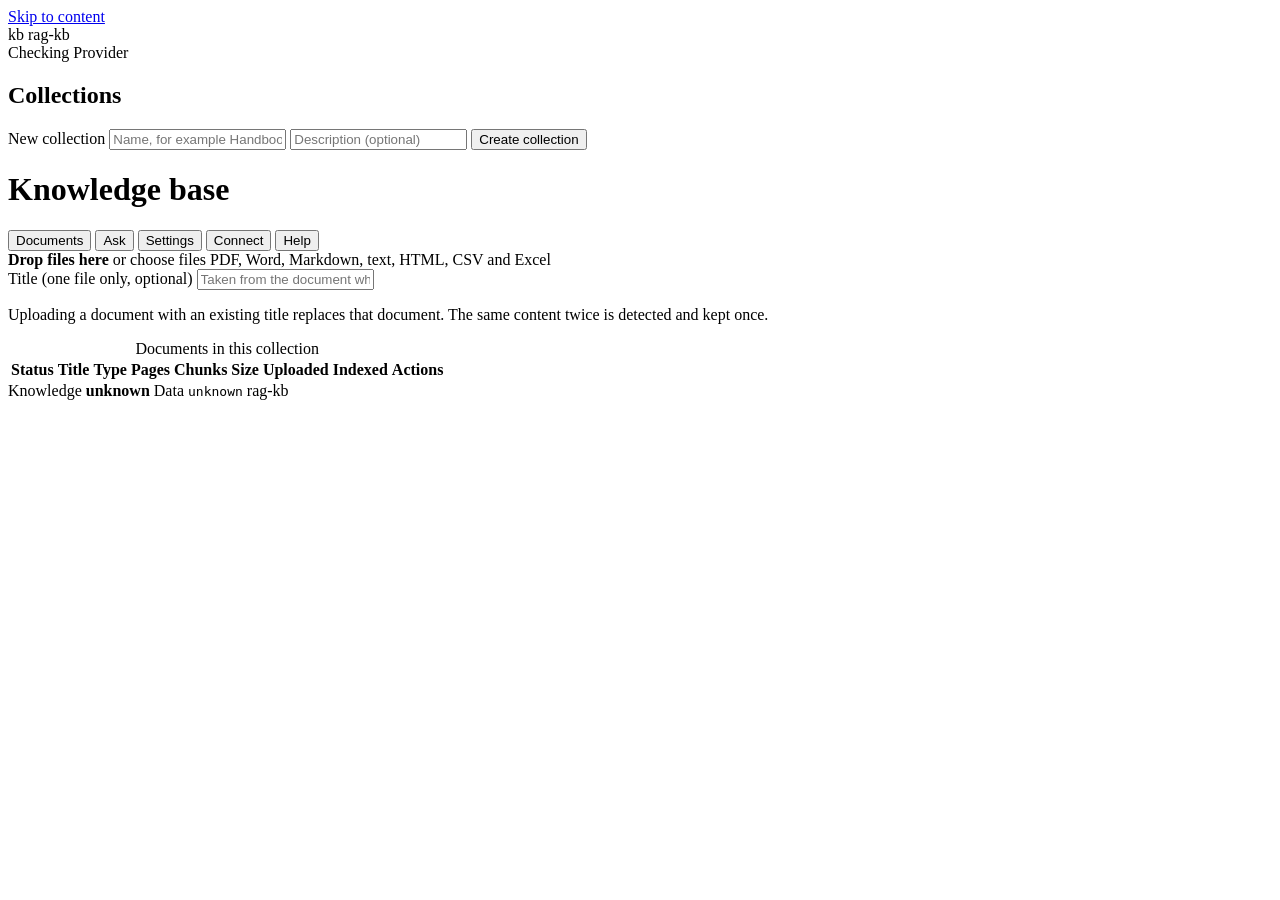
==== ragkb/ui/index.html @ 0aeab0ac "API server, command line and web UI" ====
<!doctype html>
<html lang="en">
<head>
  <meta charset="utf-8">
  <meta name="viewport" content="width=device-width, initial-scale=1">
  <meta name="color-scheme" content="light dark">
  <title>rag-kb</title>
  <link rel="icon" href="data:,">
  <link rel="stylesheet" href="/ui/styles.css">
  <script src="/ui/app.js" defer></script>
</head>
<body>
<a class="skip-link" href="#main">Skip to content</a>
<div id="sr-status" class="sr-only" role="status" aria-live="polite"></div>

<div class="app">
  <aside class="sidebar" aria-label="Collections and status">
    <div class="brand">
      <span class="brand-mark" aria-hidden="true">kb</span>
      <span class="brand-name">rag-kb</span>
    </div>

    <div class="badges">
      <span id="health-badge" class="badge badge-muted" title="Server health">Checking</span>
      <span id="provider-badge" class="badge badge-muted" title="Who writes the answers">Provider</span>
    </div>

    <nav class="side-section" aria-labelledby="collections-heading">
      <h2 id="collections-heading" class="side-title">Collections</h2>
      <ul id="collection-list" class="collection-list"></ul>
      <p id="collection-empty" class="muted small" hidden>No collections yet. Create one below.</p>
    </nav>

    <form id="collection-form" class="side-section collection-form" autocomplete="off" novalidate>
      <label for="collection-name" class="side-title">New collection</label>
      <input id="collection-name" name="name" maxlength="100" placeholder="Name, for example Handbook" required>
      <input id="collection-desc" name="description" maxlength="1000" placeholder="Description (optional)"
             aria-label="Description (optional)">
      <button type="submit" class="btn btn-primary btn-block">Create collection</button>
      <p id="collection-form-error" class="field-error" role="alert" hidden></p>
    </form>
  </aside>

  <main id="main" class="main" tabindex="-1">
    <div id="banner" class="banner" role="alert" hidden></div>

    <header class="main-header">
      <div class="main-header-text">
        <h1 id="collection-title">Knowledge base</h1>
        <p id="collection-meta" class="muted small"></p>
      </div>
      <button id="collection-delete" class="btn btn-danger-ghost" type="button" hidden>Delete collection</button>
    </header>

    <div class="tabs" role="tablist" aria-label="Sections">
      <button class="tab" type="button" role="tab" id="tab-documents" aria-controls="panel-documents" aria-selected="true">Documents</button>
      <button class="tab" type="button" role="tab" id="tab-ask" aria-controls="panel-ask" aria-selected="false" tabindex="-1">Ask</button>
      <button class="tab" type="button" role="tab" id="tab-settings" aria-controls="panel-settings" aria-selected="false" tabindex="-1">Settings</button>
      <button class="tab" type="button" role="tab" id="tab-connect" aria-controls="panel-connect" aria-selected="false" tabindex="-1">Connect</button>
      <button class="tab" type="button" role="tab" id="tab-help" aria-controls="panel-help" aria-selected="false" tabindex="-1">Help</button>
    </div>

    <!-- Documents -->
    <section id="panel-documents" class="panel" role="tabpanel" aria-labelledby="tab-documents" tabindex="0">
      <div id="docs-no-collection" class="empty-state" hidden>
        <h2>Start with a collection</h2>
        <p>A collection holds one corpus: a team's handbook, a product's manuals, a client's contracts.
          Create one in the sidebar, then drop your documents here.</p>
      </div>

      <div id="docs-body">
        <div class="upload-row">
          <div id="dropzone" class="dropzone" role="button" tabindex="0" aria-describedby="dropzone-hint">
            <span class="dropzone-icon" aria-hidden="true"></span>
            <span><strong>Drop files here</strong> or <span class="link-like">choose files</span></span>
            <span id="dropzone-hint" class="muted small">PDF, Word, Markdown, text, HTML, CSV and Excel</span>
          </div>
          <input id="file-input" type="file" multiple hidden>
          <div class="title-field">
            <label for="upload-title">Title <span class="muted">(one file only, optional)</span></label>
            <input id="upload-title" maxlength="300" placeholder="Taken from the document when empty">
            <p class="muted small">Uploading a document with an existing title replaces that document.
              The same content twice is detected and kept once.</p>
          </div>
        </div>

        <div id="upload-panel" class="upload-panel" hidden>
          <div class="upload-panel-head">
            <h2 class="h3">Uploads</h2>
            <button id="uploads-clear" class="btn btn-ghost btn-small" type="button">Clear finished</button>
          </div>
          <ul id="upload-list" class="upload-list" aria-live="polite"></ul>
        </div>

        <div class="table-wrap">
          <table class="docs-table">
            <caption class="sr-only">Documents in this collection</caption>
            <thead>
              <tr>
                <th scope="col">Status</th>
                <th scope="col">Title</th>
                <th scope="col">Type</th>
                <th scope="col" class="num">Pages</th>
                <th scope="col" class="num">Chunks</th>
                <th scope="col" class="num">Size</th>
                <th scope="col">Uploaded</th>
                <th scope="col">Indexed</th>
                <th scope="col"><span class="sr-only">Actions</span></th>
              </tr>
            </thead>
            <tbody id="docs-tbody"></tbody>
          </table>
        </div>
      </div>
    </section>

    <!-- Ask -->
    <section id="panel-ask" class="panel" role="tabpanel" aria-labelledby="tab-ask" tabindex="0" hidden>
      <div id="ask-no-collection" class="empty-state" hidden>
        <h2>Pick a collection first</h2>
        <p>Questions are answered from one collection at a time. Create or select one in the sidebar.</p>
      </div>

      <form id="ask-form" class="ask-form" novalidate>
        <label for="question" class="sr-only">Question</label>
        <textarea id="question" rows="3" maxlength="4000"
                  placeholder="Ask a question about the documents in this collection"></textarea>
        <div class="ask-controls">
          <label class="control">
            <span class="control-label">Provider</span>
            <select id="provider-select"></select>
          </label>
          <label class="control" id="model-field" hidden>
            <span class="control-label">Model</span>
            <select id="model-select"></select>
          </label>
          <label class="control control-narrow">
            <span class="control-label">Passages</span>
            <input id="topk-input" type="number" min="1" max="20" value="6" inputmode="numeric">
          </label>
          <button type="submit" class="btn btn-primary" id="ask-button">Ask</button>
        </div>
        <p class="muted small">Enter sends, Shift+Enter starts a new line. Press / anywhere to come back here.</p>
        <div id="provider-notes" class="provider-notes"></div>
        <div id="suggestions" class="suggestions" aria-label="Suggested questions"></div>
      </form>

      <div id="answer-area" class="answer-area" aria-live="polite"></div>
    </section>

    <!-- Settings -->
    <section id="panel-settings" class="panel" role="tabpanel" aria-labelledby="tab-settings" tabindex="0" hidden>
      <div class="panel-head">
        <h2>Settings and health</h2>
        <button id="settings-refresh" class="btn btn-ghost btn-small" type="button">Check again</button>
      </div>
      <p class="muted small">Settings come from <code>RAGKB_*</code> environment variables or a <code>.env</code>
        file next to where you start the server. Change them there and restart.</p>
      <div id="settings-body" class="settings-grid"></div>
    </section>

    <!-- Connect -->
    <section id="panel-connect" class="panel" role="tabpanel" aria-labelledby="tab-connect" tabindex="0" hidden>
      <div class="panel-head">
        <h2>Connect your assistant</h2>
      </div>
      <p>Your own assistant can use this knowledge base as a tool through MCP. It searches and reads the
        brief here, then writes the answer on your own subscription.</p>
      <div id="connect-body"></div>
    </section>

    <!-- Help -->
    <section id="panel-help" class="panel prose" role="tabpanel" aria-labelledby="tab-help" tabindex="0" hidden>
      <h2>How answers are produced</h2>
      <ol>
        <li><strong>Search.</strong> Your question is matched against every passage in the collection twice: by
          meaning (vector search on local embeddings) and by words (full-text search). The two ranked lists are
          fused, near-duplicates are dropped, and the best passages are kept (the Passages setting on the Ask tab).</li>
        <li><strong>Compose.</strong> The kept passages are numbered and sent, with your question, to the provider
          you chose. It is told to answer only from those passages, in the language of your question, direct
          answer first, citing each sentence with a number like [2].</li>
        <li><strong>Check.</strong> Citations are renumbered 1, 2, 3 in order of use and mapped to the sources
          list. When the passages do not answer the question, the provider replies with a fixed signal and you
          see a "Not covered" state instead of a guess.</li>
      </ol>

      <h2>Providers</h2>
      <ul>
        <li><strong>Claude Code</strong> runs on your Claude Pro or Max plan. Sign in once with
          <code>claude</code> and then <code>/login</code>.</li>
        <li><strong>Codex</strong> runs on your ChatGPT Plus or Pro plan. Sign in once with <code>codex login</code>.</li>
        <li><strong>Extractive mode</strong> uses no AI: it lists the best sentences from the top passages with
          their citations. It always works, also with no subscription.</li>
      </ul>
      <p>Auto picks Claude Code when it is signed in, then Codex, then extractive mode.</p>

      <h2>How to read the scores</h2>
      <ul>
        <li>Each source shows a <strong>score</strong> and a bar. The score comes from rank fusion: a passage
          that ranks high in both the meaning search and the word search scores highest. It is a ranking signal,
          not a probability and not a measure of truth.</li>
        <li>The bar is <strong>relative to the strongest source</strong> in the same answer, so a full bar means
          "the best match here", not "a perfect match".</li>
        <li>Low scores across the board usually mean the collection does not cover the question well. Open the
          passage to check what was actually said.</li>
      </ul>

      <h2>What the states mean</h2>
      <p>Open a state to see exactly how it looks on the Ask tab.</p>
      <div id="help-states" class="help-states"></div>

      <h2>Keyboard</h2>
      <ul>
        <li><kbd>/</kbd> jumps to the question box. <kbd>Enter</kbd> sends, <kbd>Shift</kbd>+<kbd>Enter</kbd> adds a line.</li>
        <li>On the tab bar, <kbd>Left</kbd> and <kbd>Right</kbd> move between tabs, <kbd>Home</kbd> and <kbd>End</kbd> jump to the ends.</li>
        <li>The drop zone opens the file picker with <kbd>Enter</kbd> or <kbd>Space</kbd>.</li>
        <li>Delete buttons need a second click within 4 seconds.</li>
      </ul>

      <h2>Privacy</h2>
      <p>Documents, embeddings and the index stay in the data folder on this machine. Only the passages chosen for
        an answer leave it, inside the prompt sent to the provider you picked, which is the same as pasting them into
        that assistant yourself. The audit log keeps who answered, how long it took and the outcome, never the
        passages or the answer text.</p>
    </section>
  </main>

  <footer class="statusbar" aria-label="Status">
    <span class="status-item">Knowledge <strong id="status-version">unknown</strong></span>
    <span class="status-item status-data">Data <code id="status-data">unknown</code></span>
    <span class="status-item">rag-kb <span id="status-app-version"></span></span>
    <span class="status-item" id="status-checked"></span>
  </footer>
</div>
</body>
</html>
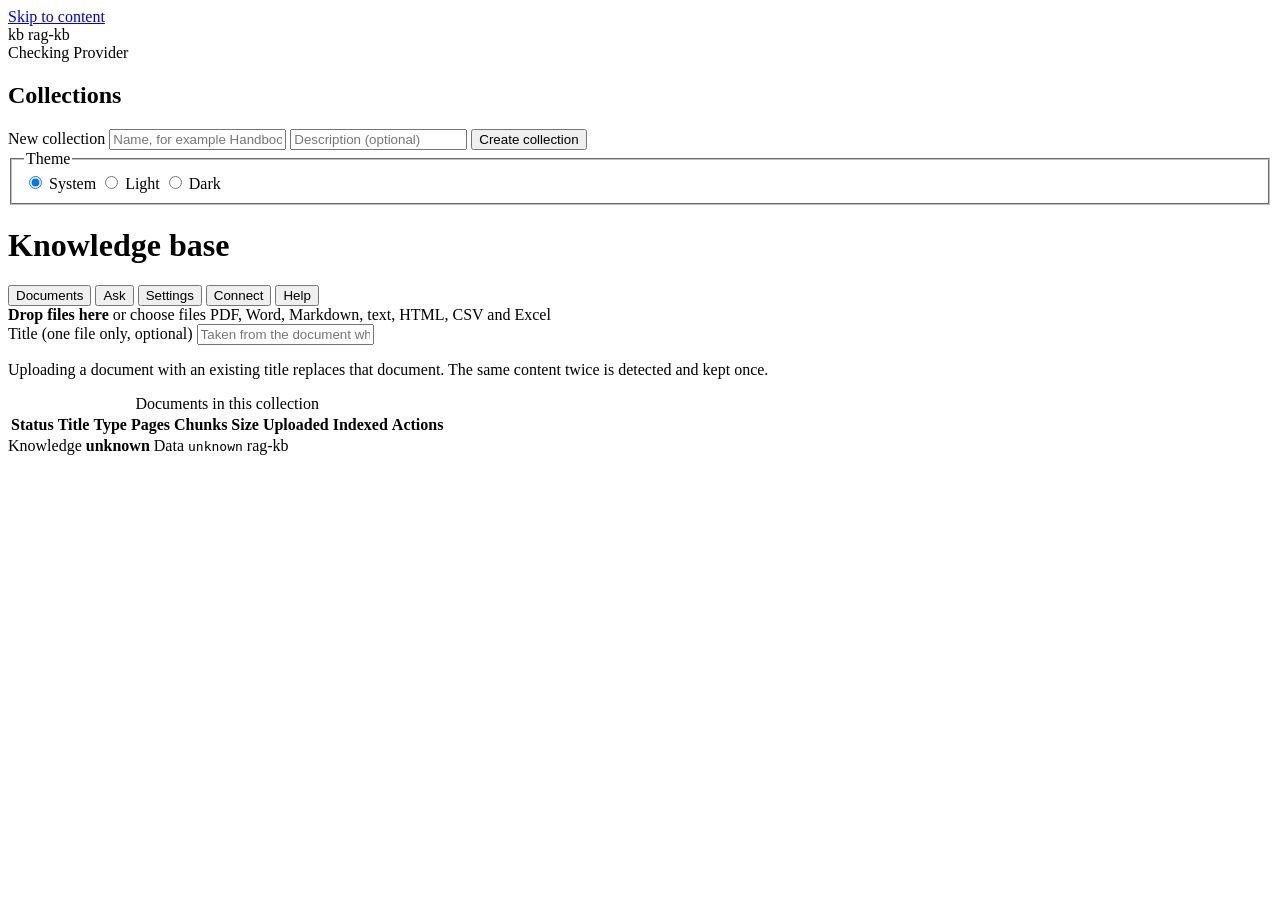
==== commit a988df0e: "UI: theme switch (System, Light, Dark), remembered and applied before first paint" ====
--- a/ragkb/ui/index.html
+++ b/ragkb/ui/index.html
@@ -6,8 +6,9 @@
   <meta name="color-scheme" content="light dark">
   <title>rag-kb</title>
   <link rel="icon" href="data:,">
+  <!-- Not deferred: app.js applies the saved theme before the first paint, then waits for the page to start. -->
+  <script src="/ui/app.js"></script>
   <link rel="stylesheet" href="/ui/styles.css">
-  <script src="/ui/app.js" defer></script>
 </head>
 <body>
 <a class="skip-link" href="#main">Skip to content</a>
@@ -39,6 +40,20 @@
       <button type="submit" class="btn btn-primary btn-block">Create collection</button>
       <p id="collection-form-error" class="field-error" role="alert" hidden></p>
     </form>
+
+    <div class="side-footer">
+      <fieldset class="theme-switch">
+        <legend class="side-title">Theme</legend>
+        <div id="theme-switch" class="segmented">
+          <input type="radio" name="theme" id="theme-system" value="system" autocomplete="off" checked>
+          <label for="theme-system" title="Follow the light or dark setting of the operating system">System</label>
+          <input type="radio" name="theme" id="theme-light" value="light" autocomplete="off">
+          <label for="theme-light">Light</label>
+          <input type="radio" name="theme" id="theme-dark" value="dark" autocomplete="off">
+          <label for="theme-dark">Dark</label>
+        </div>
+      </fieldset>
+    </div>
   </aside>
 
   <main id="main" class="main" tabindex="-1">
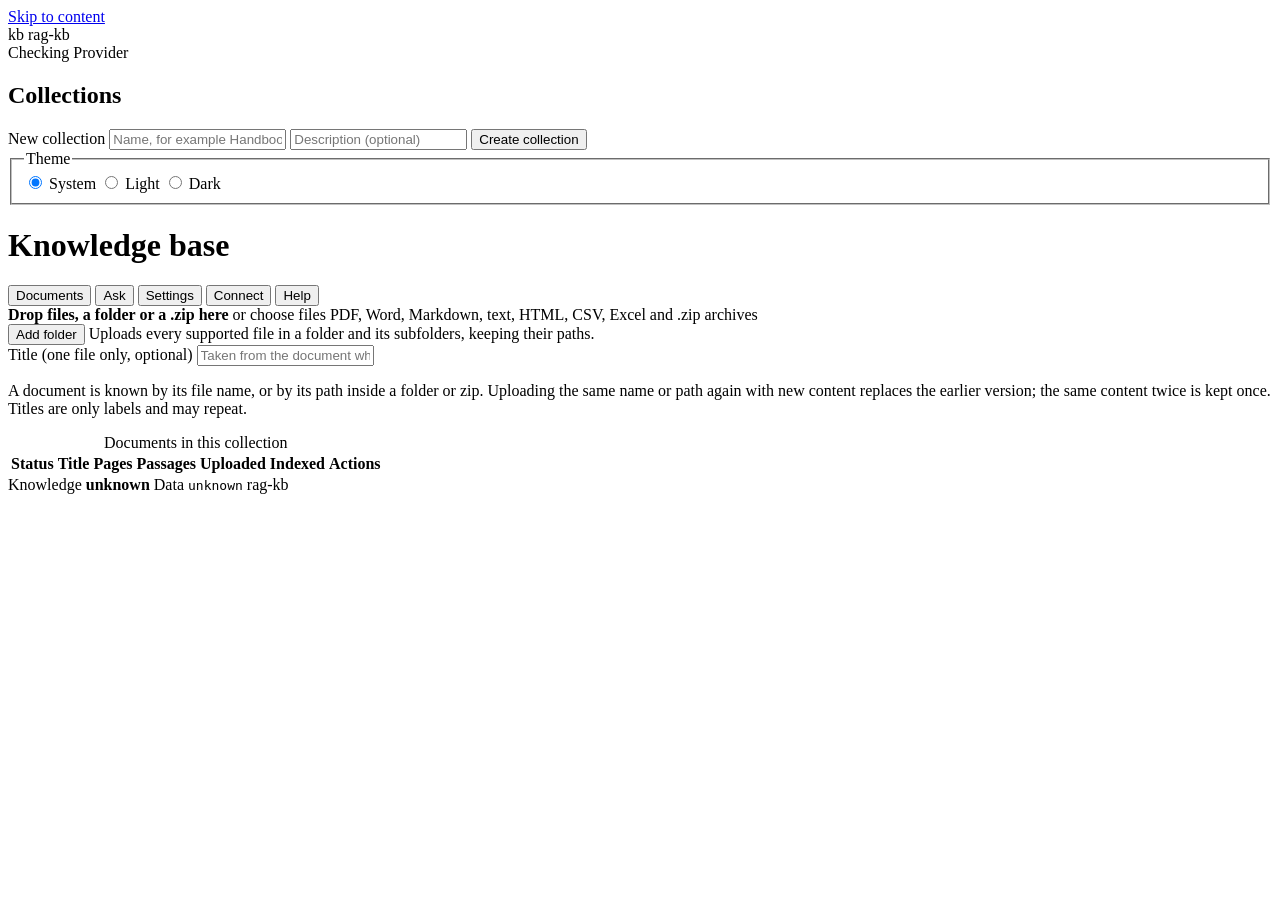
==== commit 91e5902d: "UI: table layout, per-file progress with cancel, replaced and duplicate notices, folder and zip uplo" ====
--- a/ragkb/ui/index.html
+++ b/ragkb/ui/index.html
@@ -85,42 +85,50 @@
 
       <div id="docs-body">
         <div class="upload-row">
-          <div id="dropzone" class="dropzone" role="button" tabindex="0" aria-describedby="dropzone-hint">
-            <span class="dropzone-icon" aria-hidden="true"></span>
-            <span><strong>Drop files here</strong> or <span class="link-like">choose files</span></span>
-            <span id="dropzone-hint" class="muted small">PDF, Word, Markdown, text, HTML, CSV and Excel</span>
+          <div class="drop-col">
+            <div id="dropzone" class="dropzone" role="button" tabindex="0" aria-describedby="dropzone-hint">
+              <span class="dropzone-icon" aria-hidden="true"></span>
+              <span><strong>Drop files, a folder or a .zip here</strong> or <span class="link-like">choose files</span></span>
+              <span id="dropzone-hint" class="muted small">PDF, Word, Markdown, text, HTML, CSV, Excel and .zip archives</span>
+            </div>
+            <div class="upload-buttons">
+              <button id="add-folder" class="btn btn-small" type="button" aria-describedby="add-folder-hint">Add folder</button>
+              <span id="add-folder-hint" class="muted small">Uploads every supported file in a folder and its subfolders, keeping their paths.</span>
+            </div>
+            <input id="file-input" type="file" multiple hidden>
+            <input id="folder-input" type="file" webkitdirectory multiple hidden>
           </div>
-          <input id="file-input" type="file" multiple hidden>
           <div class="title-field">
             <label for="upload-title">Title <span class="muted">(one file only, optional)</span></label>
-            <input id="upload-title" maxlength="300" placeholder="Taken from the document when empty">
-            <p class="muted small">Uploading a document with an existing title replaces that document.
-              The same content twice is detected and kept once.</p>
+            <input id="upload-title" maxlength="300" placeholder="Taken from the document when empty" aria-describedby="identity-hint">
+            <p id="identity-hint" class="muted small">A document is known by its file name, or by its path inside a folder
+              or zip. Uploading the same name or path again with new content replaces the earlier version; the same
+              content twice is kept once. Titles are only labels and may repeat.</p>
           </div>
         </div>
 
         <div id="upload-panel" class="upload-panel" hidden>
           <div class="upload-panel-head">
-            <h2 class="h3">Uploads</h2>
+            <h2 class="h3">Uploads <span id="upload-count" class="muted small"></span></h2>
             <button id="uploads-clear" class="btn btn-ghost btn-small" type="button">Clear finished</button>
           </div>
-          <ul id="upload-list" class="upload-list" aria-live="polite"></ul>
-        </div>
+          <ul id="upload-list" class="upload-list"></ul>
+        </div>
+
+        <p id="docs-summary" class="docs-summary small" hidden></p>
 
         <div class="table-wrap">
-          <table class="docs-table">
+          <table id="docs-table" class="docs-table">
             <caption class="sr-only">Documents in this collection</caption>
             <thead>
               <tr>
-                <th scope="col">Status</th>
-                <th scope="col">Title</th>
-                <th scope="col">Type</th>
-                <th scope="col" class="num">Pages</th>
-                <th scope="col" class="num">Chunks</th>
-                <th scope="col" class="num">Size</th>
-                <th scope="col">Uploaded</th>
-                <th scope="col">Indexed</th>
-                <th scope="col"><span class="sr-only">Actions</span></th>
+                <th scope="col" class="col-status">Status</th>
+                <th scope="col" class="col-title">Title</th>
+                <th scope="col" class="col-pages num">Pages</th>
+                <th scope="col" class="col-chunks num">Passages</th>
+                <th scope="col" class="col-uploaded">Uploaded</th>
+                <th scope="col" class="col-indexed">Indexed</th>
+                <th scope="col" class="col-actions"><span class="sr-only">Actions</span></th>
               </tr>
             </thead>
             <tbody id="docs-tbody"></tbody>
@@ -145,7 +153,7 @@
             <span class="control-label">Provider</span>
             <select id="provider-select"></select>
           </label>
-          <label class="control" id="model-field" hidden>
+          <label class="control" id="model-field">
             <span class="control-label">Model</span>
             <select id="model-select"></select>
           </label>
@@ -158,6 +166,7 @@
         <p class="muted small">Enter sends, Shift+Enter starts a new line. Press / anywhere to come back here.</p>
         <div id="provider-notes" class="provider-notes"></div>
         <div id="suggestions" class="suggestions" aria-label="Suggested questions"></div>
+        <span id="probe-hint" class="sr-only">A question the documents should not cover: a good knowledge base says so instead of guessing.</span>
       </form>
 
       <div id="answer-area" class="answer-area" aria-live="polite"></div>
@@ -172,6 +181,16 @@
       <p class="muted small">Settings come from <code>RAGKB_*</code> environment variables or a <code>.env</code>
         file next to where you start the server. Change them there and restart.</p>
       <div id="settings-body" class="settings-grid"></div>
+
+      <section id="feedback-panel" class="card feedback-panel" aria-labelledby="feedback-heading">
+        <div class="panel-head">
+          <h3 id="feedback-heading">Feedback</h3>
+          <button id="feedback-refresh" class="btn btn-ghost btn-small" type="button">Reload</button>
+        </div>
+        <p class="muted small">The Helpful and Not helpful votes left under answers in this collection, newest first.
+          Open an answer to see what was asked, what came back and which passages it used.</p>
+        <div id="feedback-body"></div>
+      </section>
     </section>
 
     <!-- Connect -->
@@ -196,7 +215,8 @@
           answer first, citing each sentence with a number like [2].</li>
         <li><strong>Check.</strong> Citations are renumbered 1, 2, 3 in order of use and mapped to the sources
           list. When the passages do not answer the question, the provider replies with a fixed signal and you
-          see a "Not covered" state instead of a guess.</li>
+          see a "Not covered" state instead of a guess, with the closest passages underneath so you can judge
+          for yourself.</li>
       </ol>
 
       <h2>Providers</h2>
@@ -205,31 +225,54 @@
           <code>claude</code> and then <code>/login</code>.</li>
         <li><strong>Codex</strong> runs on your ChatGPT Plus or Pro plan. Sign in once with <code>codex login</code>.</li>
         <li><strong>Extractive mode</strong> uses no AI: it lists the best sentences from the top passages with
-          their citations. It always works, also with no subscription.</li>
+          their citations. It always works, also with no subscription. It has no model, so the Model menu
+          shows "no model".</li>
       </ul>
       <p>Auto picks Claude Code when it is signed in, then Codex, then extractive mode.</p>
 
       <h2>How to read the scores</h2>
-      <ul>
-        <li>Each source shows a <strong>score</strong> and a bar. The score comes from rank fusion: a passage
-          that ranks high in both the meaning search and the word search scores highest. It is a ranking signal,
-          not a probability and not a measure of truth.</li>
-        <li>The bar is <strong>relative to the strongest source</strong> in the same answer, so a full bar means
-          "the best match here", not "a perfect match".</li>
-        <li>Low scores across the board usually mean the collection does not cover the question well. Open the
-          passage to check what was actually said.</li>
+      <p>The rank score orders the sources; the similarity and reranker scores say how relevant each one is.</p>
+      <ul>
+        <li><strong>Similarity</strong> (the number and the bar) is the cosine similarity between the meaning of
+          your question and the meaning of the passage, from 0 to 1. It is on the same scale for every answer, so
+          a full bar is a close match in any answer. What counts as high depends on the embedding model: compare
+          sources with each other, and learn what a good match looks like on your own documents. A passage found
+          only by the word search has no similarity score.</li>
+        <li><strong>Reranker</strong> appears when the local reranker is on (<code>RAGKB_RERANKER=local</code>). A
+          second model reads the question and the passage together; higher means more relevant.</li>
+        <li><strong>Rank</strong> comes from rank fusion: a passage that ranks high in both the meaning search and
+          the word search comes first. Typical values are small (around 0.01 to 0.04). It is a ranking signal, not a
+          probability and not a measure of truth.</li>
+        <li>Low similarity across all sources usually means the collection does not cover the question well. Open
+          the passage to check what was actually said.</li>
       </ul>
 
       <h2>What the states mean</h2>
       <p>Open a state to see exactly how it looks on the Ask tab.</p>
       <div id="help-states" class="help-states"></div>
 
-      <h2>Keyboard</h2>
+      <h2>Documents and uploads</h2>
+      <ul>
+        <li>The count next to a collection, and in the header, is the number of <strong>searchable</strong>
+          (ready) documents. Documents still processing, failed or cancelled are listed after it as a note.</li>
+        <li>Each upload shows its stage (reading, splitting, embedding, writing), how many passages are done and
+          about how long is left. <strong>Cancel</strong> stops a queued or running job; the earlier version of a
+          document, if any, stays searchable.</li>
+        <li>A failed document offers <strong>Retry</strong> (index it again from the kept original) and
+          <strong>Dismiss</strong> (remove it).</li>
+        <li><strong>Add folder</strong> uploads every supported file in a folder, and a <code>.zip</code> is unpacked
+          into one document per file. Each keeps its path, so two files with the same name in different folders stay
+          two documents.</li>
+      </ul>
+
+      <h2>Keyboard and links</h2>
       <ul>
         <li><kbd>/</kbd> jumps to the question box. <kbd>Enter</kbd> sends, <kbd>Shift</kbd>+<kbd>Enter</kbd> adds a line.</li>
         <li>On the tab bar, <kbd>Left</kbd> and <kbd>Right</kbd> move between tabs, <kbd>Home</kbd> and <kbd>End</kbd> jump to the ends.</li>
         <li>The drop zone opens the file picker with <kbd>Enter</kbd> or <kbd>Space</kbd>.</li>
-        <li>Delete buttons need a second click within 4 seconds.</li>
+        <li>Delete and Dismiss buttons need a second click within 4 seconds.</li>
+        <li>The browser's Back and Forward buttons move between tabs and collections. The address of a tab, or of an
+          answer, opens the same view again after a reload or from a bookmark.</li>
       </ul>
 
       <h2>Privacy</h2>
